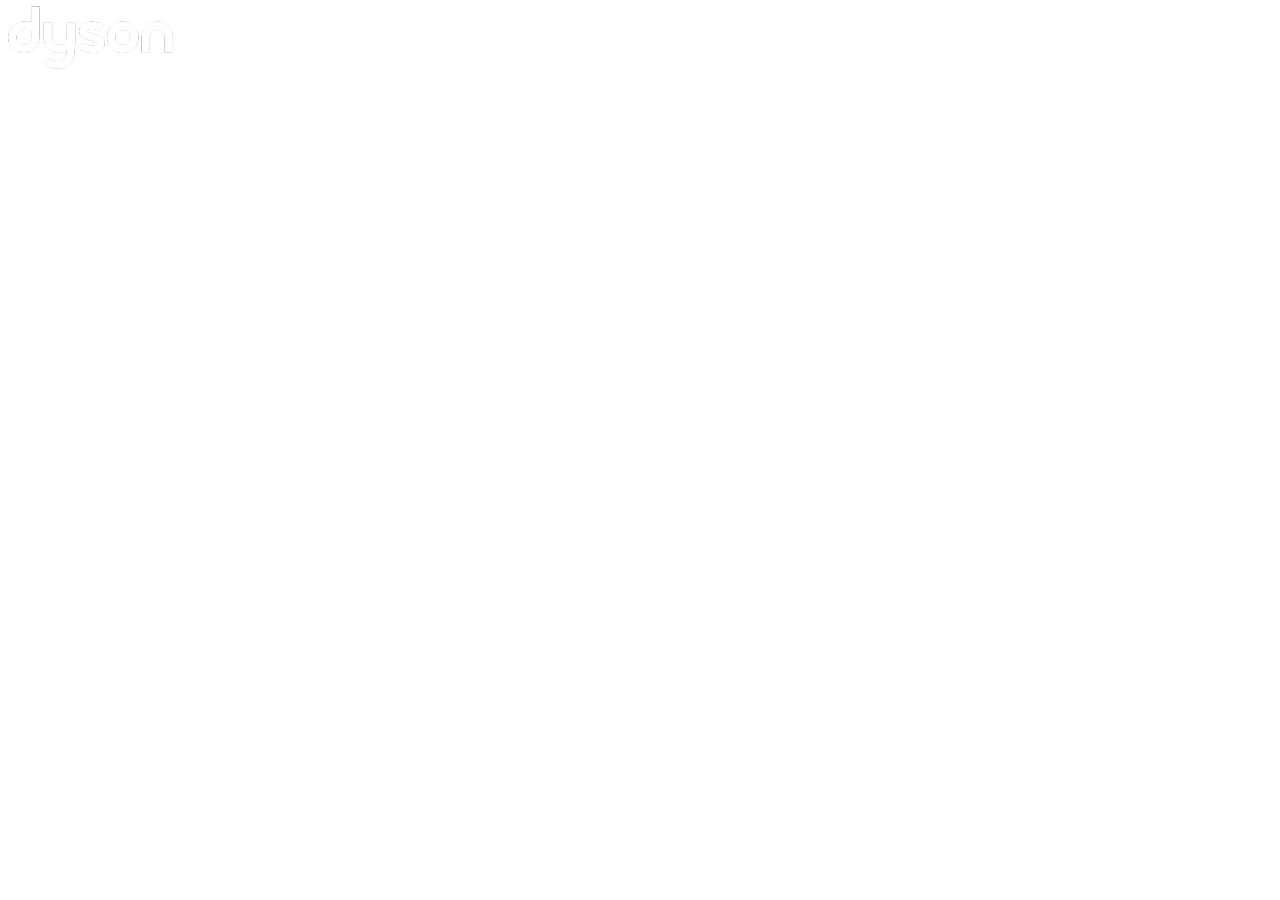
==== dyson_shop/index.html @ 61fbc56b "Add files via upload" ====
<!DOCTYPE html>
<html lang="en">

<head>
    <meta charset="UTF-8">
    <meta name="viewport" content="width=device-width, initial-scale=1.0">
    <title>Dyson</title>
    <link rel="stylesheet" href="styles/style.css">
</head>
<body>
    <div class="wrapper">
        <header class="header">
            <div class="header__logo">
                <img src="img/logo.png" alt="Dyson">
            </div>
            <div class="header__buttons">
                <img src="img/menu.svg" alt="Меню">
                <img src="img/cart.svg" alt="Корзина">
                <img src="img/favorite.svg" alt="Избранное">
            </div>
        </header>
    </div>
</body>
---- dyson_shop/styles/style.css ----
@import url(base/normalize.css);
@import url(base/container.css);
@import url(blocks/company.css);
@import url(blocks/creator.css);
@import url(blocks/footer.css);
@import url(blocks/header.css);
@import url(blocks/jobs.css);
@import url(blocks/plugins.css);
@import url(blocks/promo.css);
@import url(blocks/sound.css);
@import url(blocks/studio.css);
@import url(blocks/features.css);
@import url(blocks/loader.css);
@import url(blocks/modal.css);
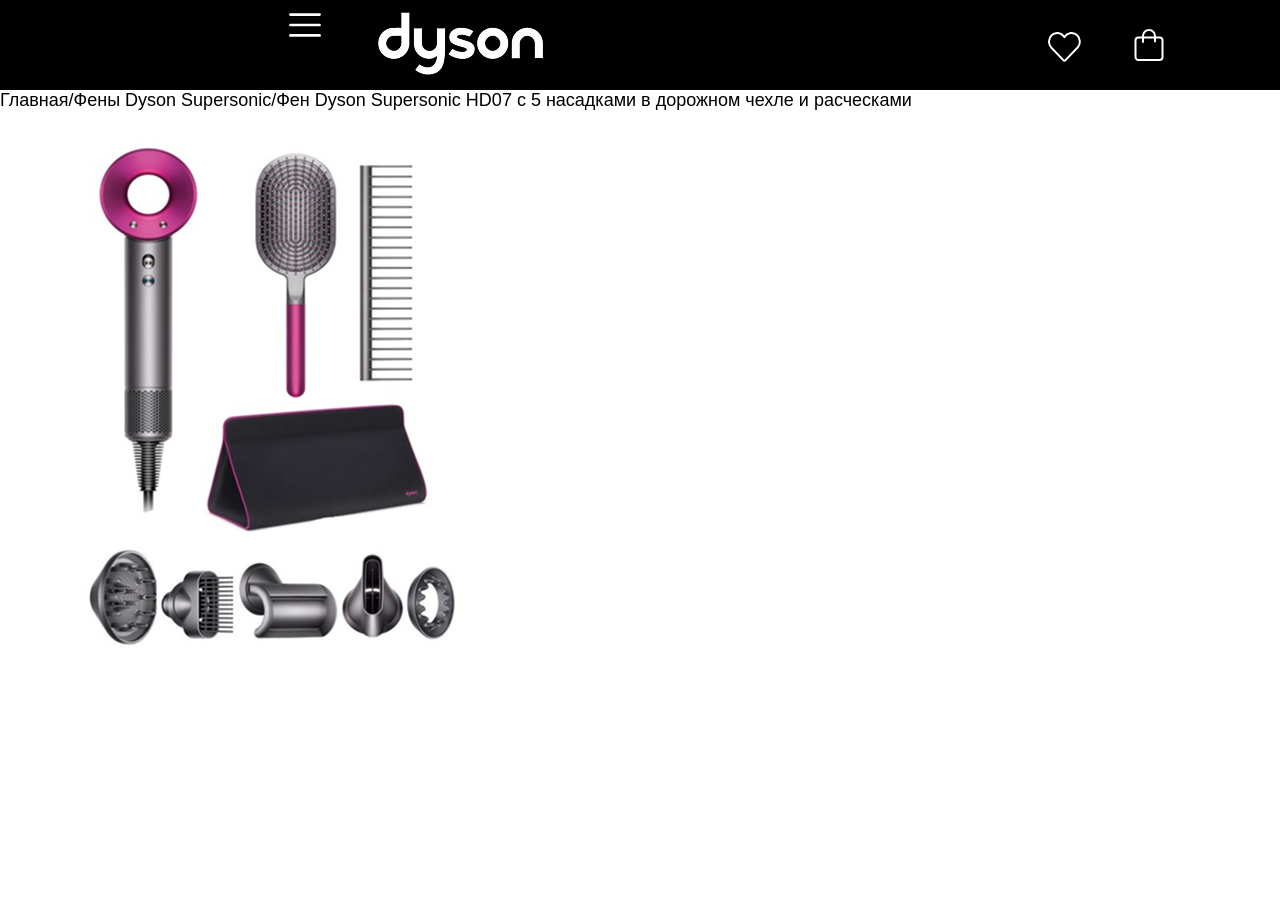
==== commit 31f39f05: "Add files via upload" ====
--- a/dyson_shop/index.html
+++ b/dyson_shop/index.html
@@ -10,14 +10,24 @@
 <body>
     <div class="wrapper">
         <header class="header">
-            <div class="header__logo">
-                <img src="img/logo.png" alt="Dyson">
+            <div class="header__button-menu">
+                <img src="img/menu.svg" alt="Меню">
             </div>
+                <img src="img/logo.png" alt="Dyson" class="header__logo">
             <div class="header__buttons">
-                <img src="img/menu.svg" alt="Меню">
-                <img src="img/cart.svg" alt="Корзина">
-                <img src="img/favorite.svg" alt="Избранное">
+                <div class="header__button-favourite">
+                    <img src="img/favourite.svg" alt="Избранное">
+                </div>
+                <div class="header__button-cart">
+                    <img src="img/cart.svg" alt="Корзина">
+                </div>
             </div>
         </header>
+        <section class="product">
+        <div class="product__navigation">
+            Главная/Фены Dyson Supersonic/Фен Dyson Supersonic HD07 с 5 насадками в дорожном чехле и расческами
+            <img src="img/product.png" class="product__photo">
+        </div>
+        </section>
     </div>
 </body>
